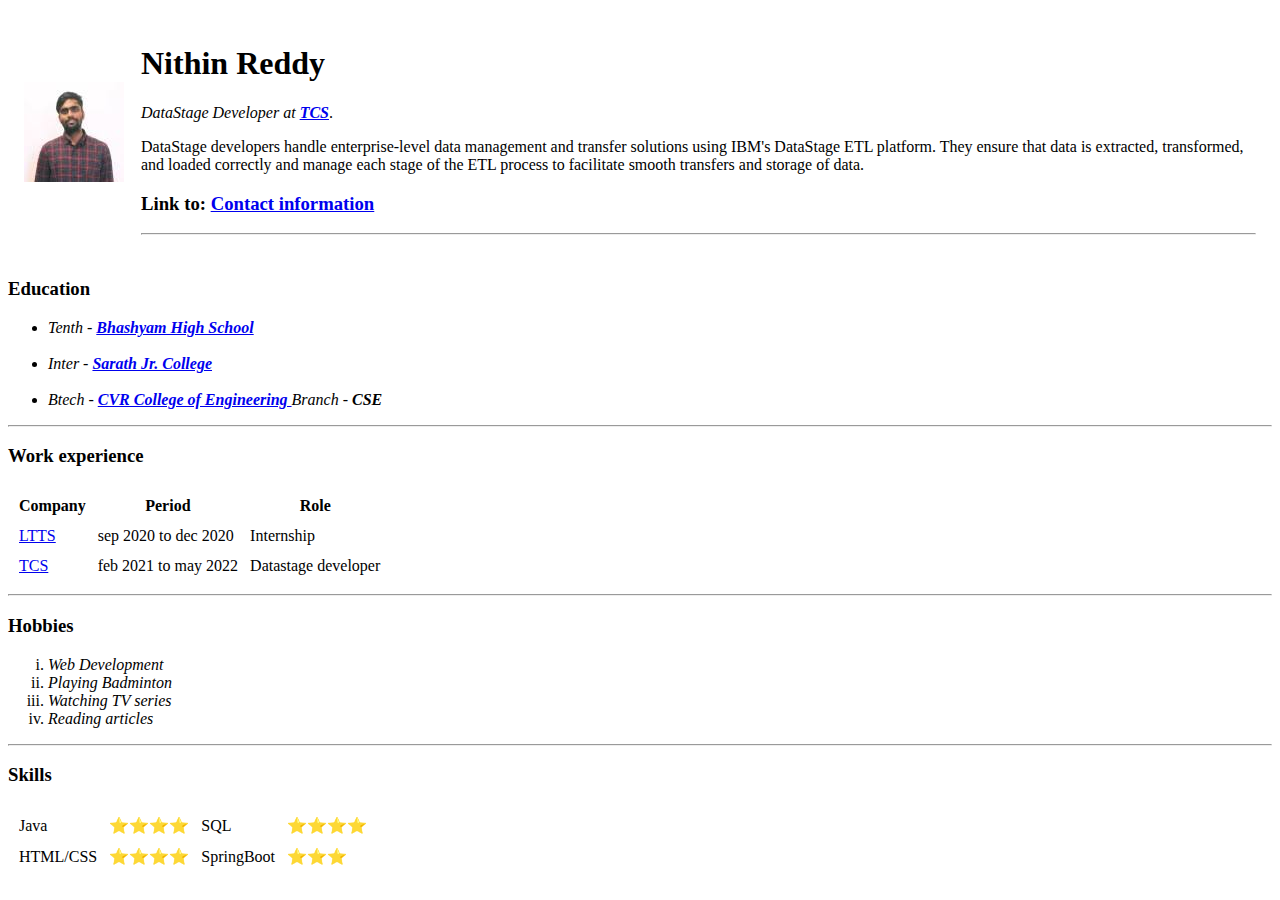
==== index.html @ 5382ed44 "added initial CV website files" ====
<!DOCTYPE html>
<html lang="en" dir="ltr">

<head>
  <meta charset="utf-8">
  <meta name="description" content=" Web Practice">
  <meta name="keywords" content="HTML, CSS, JavaScript">
  <meta name="author" content="John Doe">
  <meta name="viewport" content="width=device-width, initial-scale=1.0">
  <title>❦ nithin's personal site</title>
</head>

<body>
  <table cellspacing="15">
    <tr>
      <td> <img
          src="[data-uri]"
          alt="nithin reddy profile pic"></td>
      <td>
        <h1> Nithin Reddy</h1>
        <p><em>DataStage Developer at <strong><a href="https://www.tcs.com/">TCS</a></strong></em>.</p>

        <p>DataStage developers handle enterprise-level data management and transfer solutions
          using IBM's DataStage ETL platform. They ensure that data is extracted, transformed, and loaded
          correctly and manage each stage of the ETL process to facilitate smooth transfers and storage of data.</p>
        <h3>Link to: <strong> <a href="contactInfo.html">Contact information</a></strong></h3>
        <hr>
      </td>
    </tr>
  </table>


  <h3>Education</h3>

  <ul>

    <em>
      <li> Tenth - <strong><a href="https://www.bhashyamschools.com/">Bhashyam High School</a></strong> </li><br>
      <li>Inter - <strong><a href="https://www.sarathiitacademy.com/home/about">Sarath Jr. College</a></strong> </li> <br>
      <li>Btech - <strong><a href="https://cvr.ac.in/home4/">CVR College of Engineering </a></strong> Branch - <strong>CSE</strong></li>
    </em>
  </ul>
  <hr>
  <h3>Work experience</h3>
  <table cellspacing="10">
    <tr>
      <th>Company</th>
      <th>Period</th>
      <th>Role</th>
    </tr>
    <tr>
      <td><a href="https://www.ltts.com/">LTTS</a></td>
      <td>sep 2020 to dec 2020</td>
      <td>Internship</td>
    </tr>
    <tr>
      <td><a href="https://www.tcs.com/">TCS</a></td>
      <td>feb 2021 to may 2022</td>
      <td>Datastage developer</td>
    </tr>
  </table>
  <!-- <p>sep 2020 to dec 2020 - Internship in <a href="https://www.ltts.com/">LTTS</a> </p>
<p>feb 2021 to may 2022 - Datastage developer in <a href="https://www.tcs.com/">TCS</a> </p> -->

  <hr>
  <h3>Hobbies</h3>
  <ol type="i">
    <li><em>Web Development</em></li>
    <li><em>Playing Badminton</em></li>
    <li><em>Watching TV series</em></li>
    <li><em>Reading articles</em></li>
  </ol>
  <hr>
  <h3>Skills</h3>
  <table cellspacing="10">
    <tr>
      <td>Java </td>
      <td>⭐⭐⭐⭐</td>
      <td>SQL</td>
      <td>⭐⭐⭐⭐</td>
    </tr>
    <tr>
      <td>HTML/CSS </td>
      <td>⭐⭐⭐⭐</td>
      <td>SpringBoot </td>
      <td>⭐⭐⭐</td>
    </tr>

  </table>
</body>
</html>
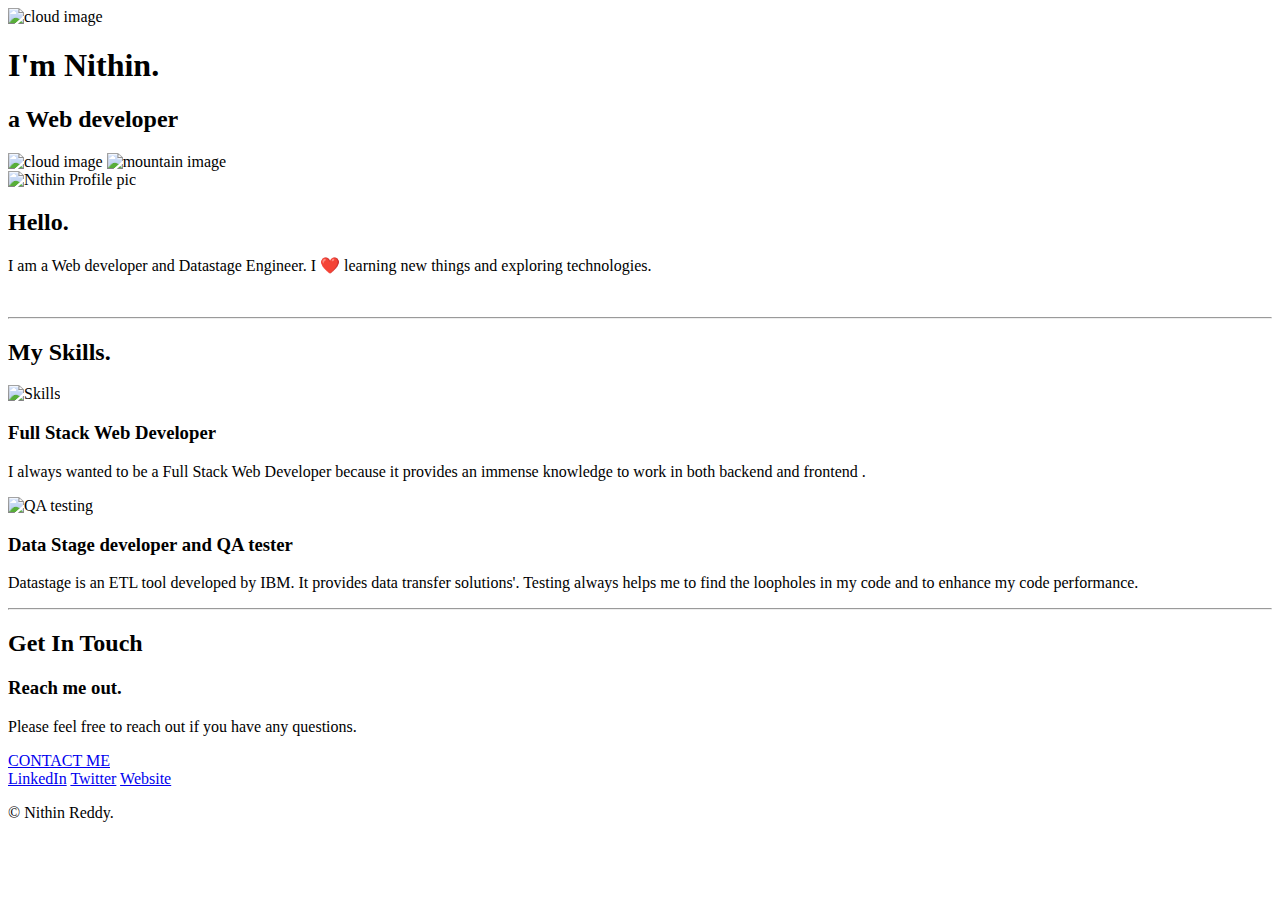
==== commit 6354cbce: "added css part and updated the page" ====
--- a/index.html
+++ b/index.html
@@ -3,89 +3,62 @@
 
 <head>
   <meta charset="utf-8">
-  <meta name="description" content=" Web Practice">
-  <meta name="keywords" content="HTML, CSS, JavaScript">
-  <meta name="author" content="John Doe">
-  <meta name="viewport" content="width=device-width, initial-scale=1.0">
-  <title>❦ nithin's personal site</title>
+  <title>Nithin Reddy</title>
+  <link rel="stylesheet" href="css/styles.css">
+  <link rel="icon" href="favicon.ico">
+  <link rel="preconnect" href="https://fonts.googleapis.com">
+  <link rel="preconnect" href="https://fonts.gstatic.com" crossorigin>
+  <link href="https://fonts.googleapis.com/css2?family=Caveat&family=Pacifico&family=Public+Sans:wght@100&family=Sacramento&display=swap" rel="stylesheet">
+
 </head>
 
 <body>
-  <table cellspacing="15">
-    <tr>
-      <td> <img
-          src="[data-uri]"
-          alt="nithin reddy profile pic"></td>
-      <td>
-        <h1> Nithin Reddy</h1>
-        <p><em>DataStage Developer at <strong><a href="https://www.tcs.com/">TCS</a></strong></em>.</p>
+  <div class="topContainer">
+    <img class="top-cloud" src="images/cloud.png" alt="cloud image">
+    <h1>I'm Nithin.</h1>
+    <h2>a Web <span class="dev">dev</span>eloper</h2>
+    <img class="bottom-cloud" src="images/cloud.png" alt="cloud image">
+    <img class="mountain" src="images/mountain.png" alt="mountain image">
+  </div>
+  <div class="middleContainer">
+    <div class="profile">
+      <img class="pic" src="https://media-exp1.licdn.com/dms/image/C5603AQHwrUR_r86A2g/profile-displayphoto-shrink_200_200/0/1642681059161?e=1651104000&v=beta&t=xRI-UpZ9wjEMcxBjQpYmxK7UMDAaW3bNAH5diHCFAQk" alt="Nithin Profile pic">
+      <h2>Hello.</h2>
+      <p class="bio">I am a Web developer and Datastage Engineer. I ❤️ learning new things and exploring technologies.</p>
+    </div>
+    <br>
+    <hr>
 
-        <p>DataStage developers handle enterprise-level data management and transfer solutions
-          using IBM's DataStage ETL platform. They ensure that data is extracted, transformed, and loaded
-          correctly and manage each stage of the ETL process to facilitate smooth transfers and storage of data.</p>
-        <h3>Link to: <strong> <a href="contactInfo.html">Contact information</a></strong></h3>
-        <hr>
-      </td>
-    </tr>
-  </table>
+    <div class="skills">
+      <h2>My Skills.</h2>
+      <div class="skill-row">
+        <img class="full-stack-img" src="https://media3.giphy.com/media/f3iwJFOVOwuy7K6FFw/200w.webp?cid=ecf05e47i6x7tvb7e3j7x5o7012irs71o8mkdvo4c2i32j41&rid=200w.webp&ct=g" alt="Skills">
+        <h3>Full Stack Web Developer</h3>
+        <p class="dev-skill-description">I always wanted to be a Full Stack Web Developer because it provides an immense knowledge to work in both backend and frontend .</p>
+      </div>
+      <div class="skill-row">
+        <img class="tester-img" class="skill2" src="images/tester.png" alt="QA testing">
+        <h3>Data Stage developer and QA tester</h3>
+        <p class="tester-description">Datastage is an ETL tool developed by IBM. It provides data transfer solutions'. Testing always helps me to find the loopholes in my code and to enhance my code performance.</p>
+      </div>
+    </div>
+    <hr>
+    <div class="contact-me">
+      <h2>Get In Touch</h2>
+      <h3>Reach me out.</h3>
+      <p class="query">Please feel free to reach out if you have any questions.</p>
+      <a class="btn" href="mailto:bondugulanithinreddy@gmail.com">CONTACT ME</a>
+    </div>
+  </div>
 
 
-  <h3>Education</h3>
+  <div class="bottomContainer">
+    <a class="footer-link" href="https://www.linkedin.com/in/nithin-bondugula-60120916a/">LinkedIn</a>
+    <a class="footer-link" href="https://twitter.com/me_nithin_reddy">Twitter</a>
+    <a class="footer-link" href="https://techcrunch.com/?guccounter=1">Website</a>
+    <p class="footer-para">© Nithin Reddy.</p>
+  </div>
 
-  <ul>
+</body>
 
-    <em>
-      <li> Tenth - <strong><a href="https://www.bhashyamschools.com/">Bhashyam High School</a></strong> </li><br>
-      <li>Inter - <strong><a href="https://www.sarathiitacademy.com/home/about">Sarath Jr. College</a></strong> </li> <br>
-      <li>Btech - <strong><a href="https://cvr.ac.in/home4/">CVR College of Engineering </a></strong> Branch - <strong>CSE</strong></li>
-    </em>
-  </ul>
-  <hr>
-  <h3>Work experience</h3>
-  <table cellspacing="10">
-    <tr>
-      <th>Company</th>
-      <th>Period</th>
-      <th>Role</th>
-    </tr>
-    <tr>
-      <td><a href="https://www.ltts.com/">LTTS</a></td>
-      <td>sep 2020 to dec 2020</td>
-      <td>Internship</td>
-    </tr>
-    <tr>
-      <td><a href="https://www.tcs.com/">TCS</a></td>
-      <td>feb 2021 to may 2022</td>
-      <td>Datastage developer</td>
-    </tr>
-  </table>
-  <!-- <p>sep 2020 to dec 2020 - Internship in <a href="https://www.ltts.com/">LTTS</a> </p>
-<p>feb 2021 to may 2022 - Datastage developer in <a href="https://www.tcs.com/">TCS</a> </p> -->
-
-  <hr>
-  <h3>Hobbies</h3>
-  <ol type="i">
-    <li><em>Web Development</em></li>
-    <li><em>Playing Badminton</em></li>
-    <li><em>Watching TV series</em></li>
-    <li><em>Reading articles</em></li>
-  </ol>
-  <hr>
-  <h3>Skills</h3>
-  <table cellspacing="10">
-    <tr>
-      <td>Java </td>
-      <td>⭐⭐⭐⭐</td>
-      <td>SQL</td>
-      <td>⭐⭐⭐⭐</td>
-    </tr>
-    <tr>
-      <td>HTML/CSS </td>
-      <td>⭐⭐⭐⭐</td>
-      <td>SpringBoot </td>
-      <td>⭐⭐⭐</td>
-    </tr>
-
-  </table>
-</body>
 </html>
